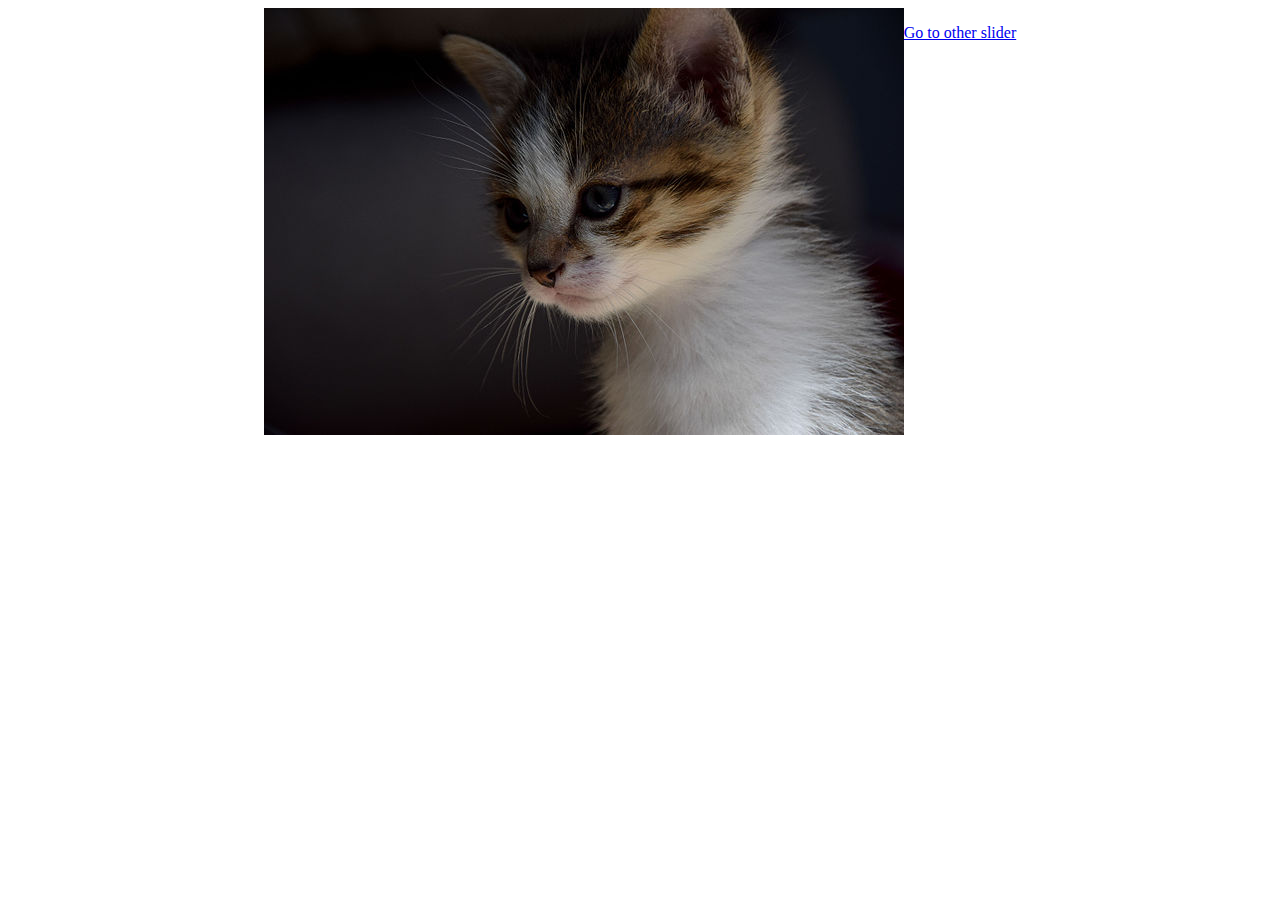
==== index.html @ fb594ee4 "Add files via upload" ====
<!DOCTYPE html>
<html lang="en">
<head>
    <meta charset="UTF-8">
    <meta name="viewport" content="width=device-width, initial-scale=1.0">
    <meta http-equiv="X-UA-Compatible" content="ie=edge">
    <title>Slajder i krauzel</title>
    <link rel="stylesheet" href="style.css">
</head>
<body>
    <div class="slider">
        <!-- <span id="prethodna"> < </span> -->
            <img src="1.jpg" id="slika">
        <!-- <span id="sledeca"> > </span> -->
    </div>
    <p><a href="slider.html">Go to other slider</a></p>
    


    <script src="main.js"></script>
</body>
</html>
---- style.css ----
body {
    display: flex;
    justify-content: center;
}
.slider {
    display: flex;
    align-items: center;
    position: relative;
    
}
span {
    font-size: 100px;
    cursor: pointer;
    color: black;
    position: absolute;
    user-select: none;
    color: white;
}
img {
    max-width: 100%;
}

#prethodna {
    left: 10px;
}
#sledeca {
    right: 10px;
}
p {
    display: block;
}
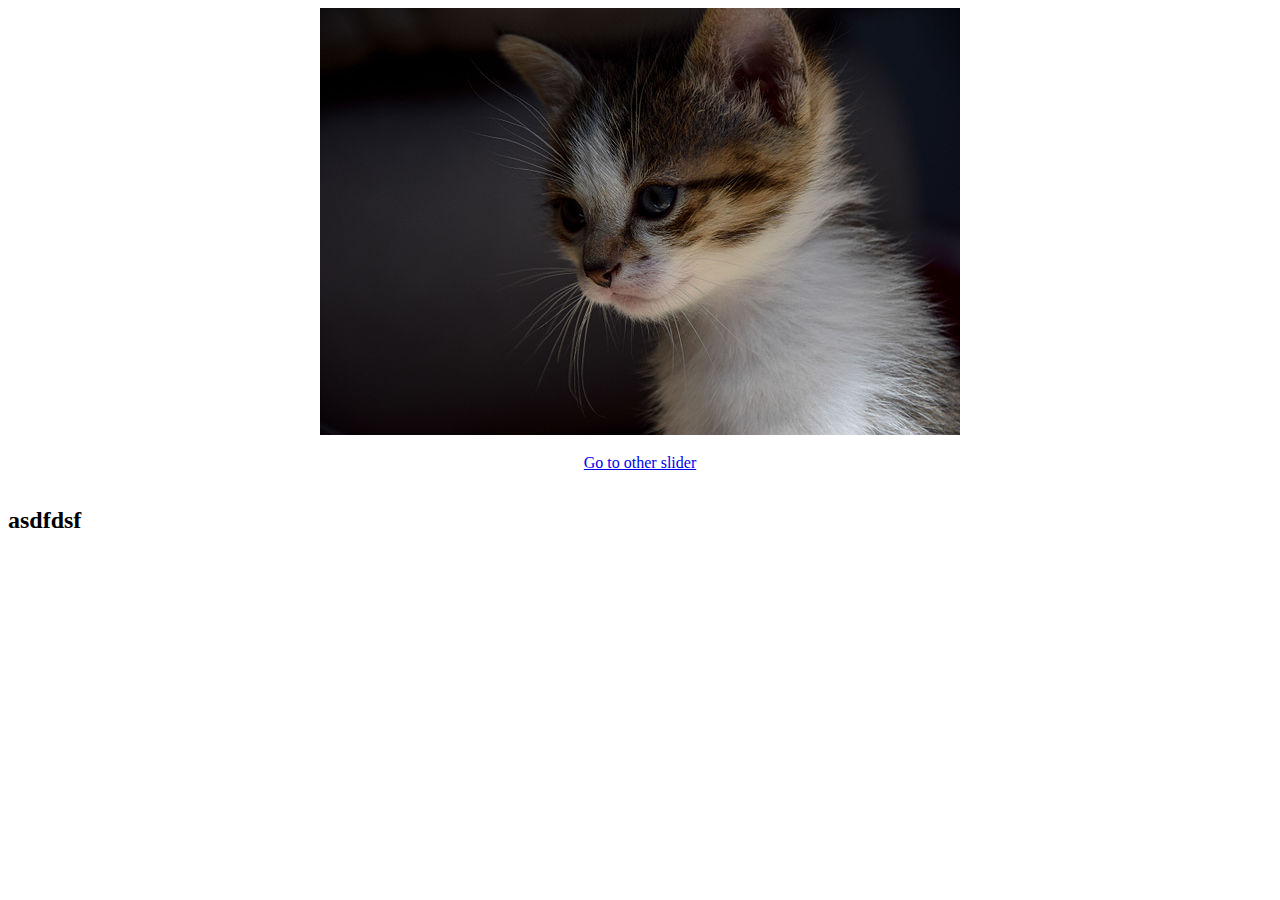
==== commit 56965f82: "first commit" ====
--- a/index.html
+++ b/index.html
@@ -15,7 +15,8 @@
     </div>
     <p><a href="slider.html">Go to other slider</a></p>
     
-
+    <h2>asdfdsf</h2>
+    
 
     <script src="main.js"></script>
 </body>
--- a/style.css
+++ b/style.css
@@ -1,13 +1,13 @@
-
 body {
     display: flex;
     justify-content: center;
+    flex-direction: column;
 }
 .slider {
-    display: flex;
-    align-items: center;
+    margin: 0 auto;
+    /* display: flex;
+    align-items: center; */
     position: relative;
-    
 }
 span {
     font-size: 100px;
@@ -16,6 +16,7 @@
     position: absolute;
     user-select: none;
     color: white;
+    width: 100%;
 }
 img {
     max-width: 100%;
@@ -28,5 +29,6 @@
     right: 10px;
 }
 p {
-    display: block;
-}+    padding: 15px;
+    margin: 0 auto;
+}
